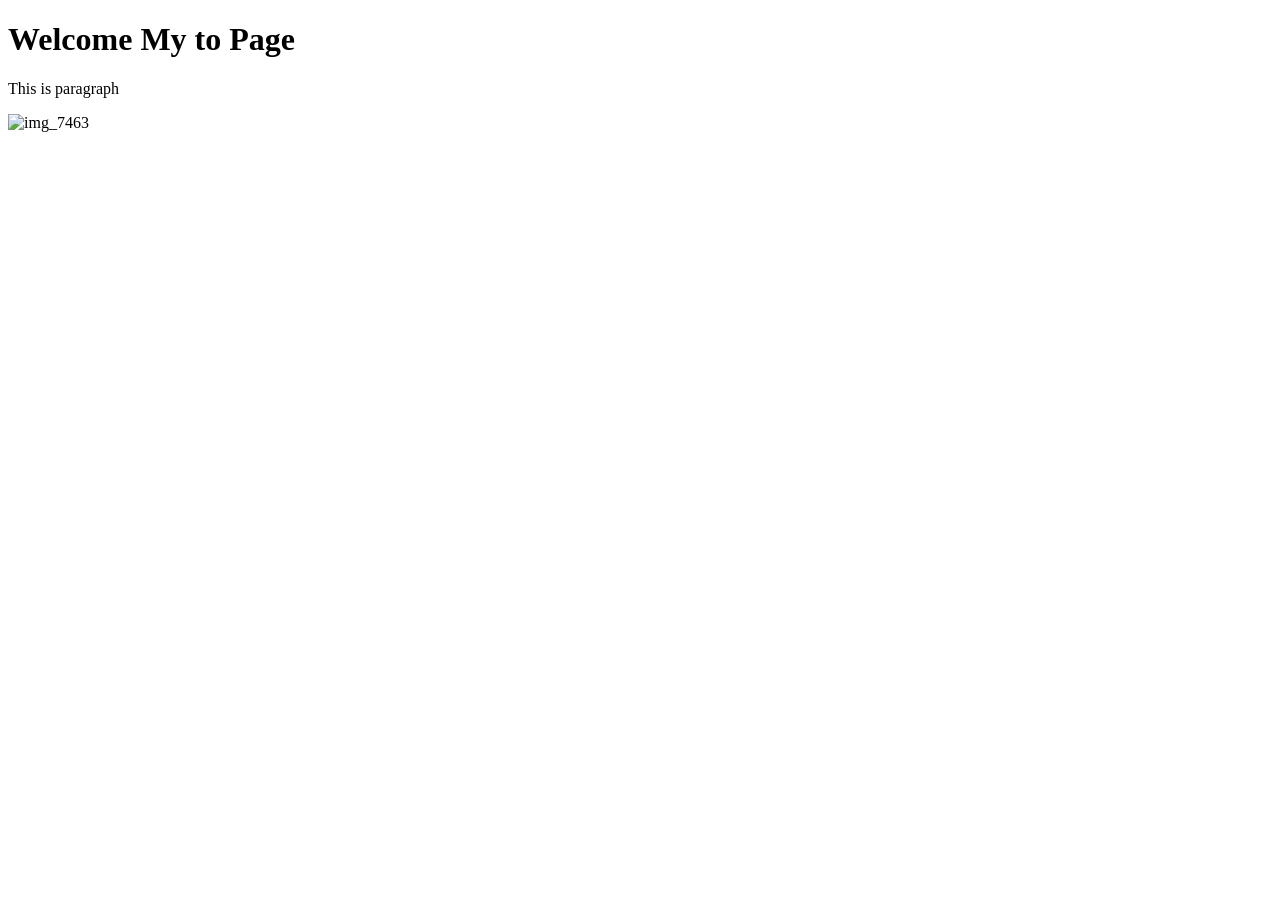
==== WS01/index.html @ de741bad "first commit" ====
<!DOCTYPE html>
    <html>
     <head>
        <title>Arpan Lamichhane First HTML Page</title>
     </head>  
      <body>
       <h1>Welcome My to Page</h1>  
       <p>This is paragraph</p>
       <img src="path/to/image.jpg" alt="img_7463">
      </body>
    </html>
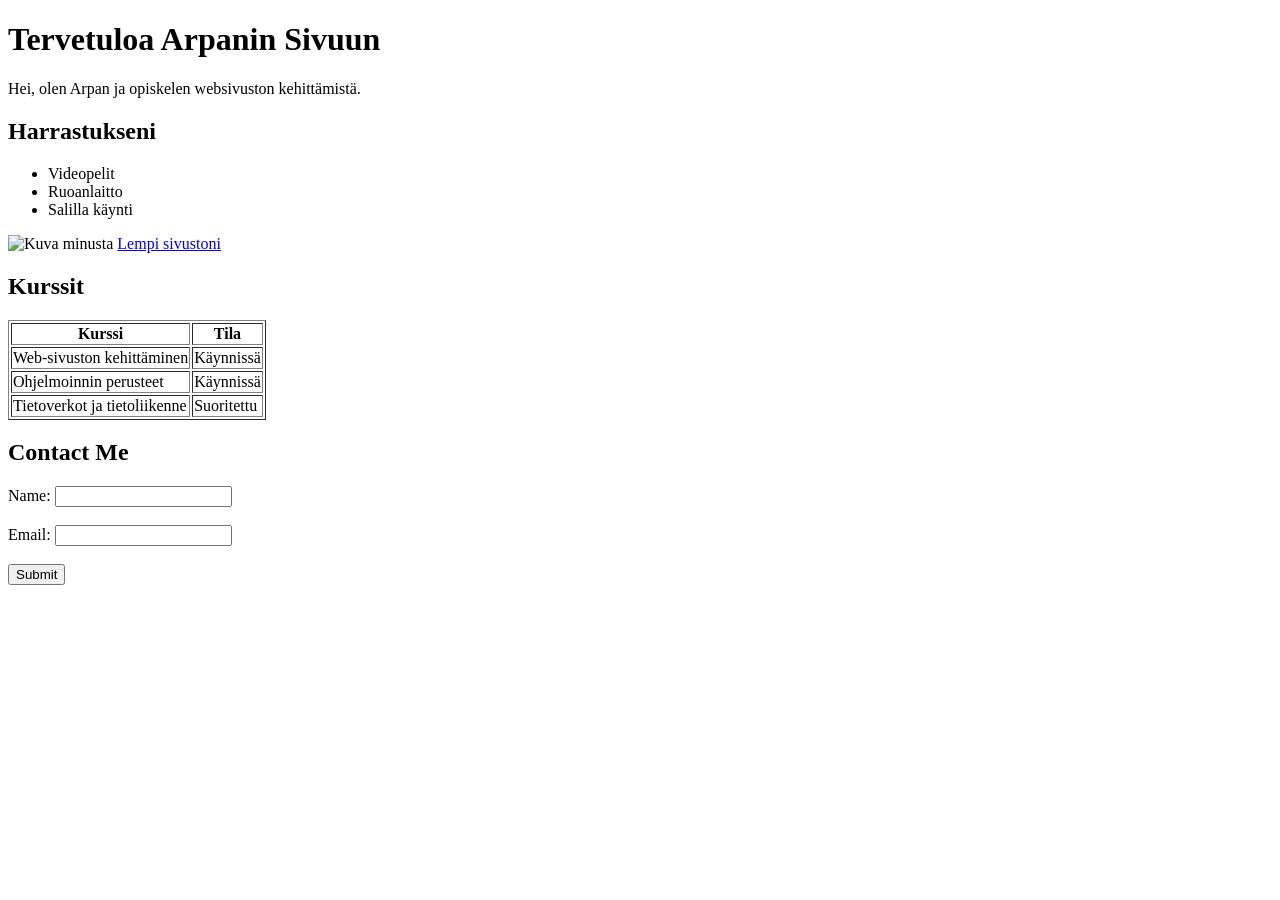
==== commit 4bd13b22: "ws01 workshop" ====
--- a/WS01/index.html
+++ b/WS01/index.html
@@ -1,11 +1,56 @@
 <!DOCTYPE html>
-    <html>
-     <head>
-        <title>Arpan Lamichhane First HTML Page</title>
-     </head>  
-      <body>
-       <h1>Welcome My to Page</h1>  
-       <p>This is paragraph</p>
-       <img src="path/to/image.jpg" alt="img_7463">
-      </body>
-    </html>
+<html lang="fi">
+
+<head>
+    <title>Arpan Lamichhane Ensimmäinen HTML Sivu</title>
+</head>
+
+<body>
+
+<h1>Tervetuloa Arpanin Sivuun</h1>
+<p>Hei, olen Arpan ja opiskelen websivuston kehittämistä.</p>
+
+<h2>Harrastukseni</h2>
+<ul>
+    <li>Videopelit</li>
+    <li>Ruoanlaitto</li>
+    <li>Salilla käynti</li>
+</ul>
+
+<img src="path/to/imag_7463.jpg" alt="Kuva minusta">
+
+<a href="https://wordsalad.online/">Lempi sivustoni</a>
+
+<h2>Kurssit</h2>
+<table border="1">
+<tr>
+    <th>Kurssi</th>
+    <th>Tila</th>
+</tr>
+<tr>
+    <td>Web-sivuston kehittäminen</td>
+    <td>Käynnissä</td>
+</tr>
+<tr>
+    <td>Ohjelmoinnin perusteet</td>
+    <td>Käynnissä</td>
+</tr>
+<tr>
+    <td>Tietoverkot ja tietoliikenne</td>
+    <td>Suoritettu</td>
+</tr>
+</table>
+
+<h2>Contact Me</h2>
+<form>
+<label for="name">Name:</label>
+<input type="text" id="name" name="name" required><br><br>
+
+<label for="email">Email:</label>
+<input type="email" id="email" name="email" required><br><br>
+
+<input type="submit" value="Submit">
+</form>
+
+</body>
+</html>
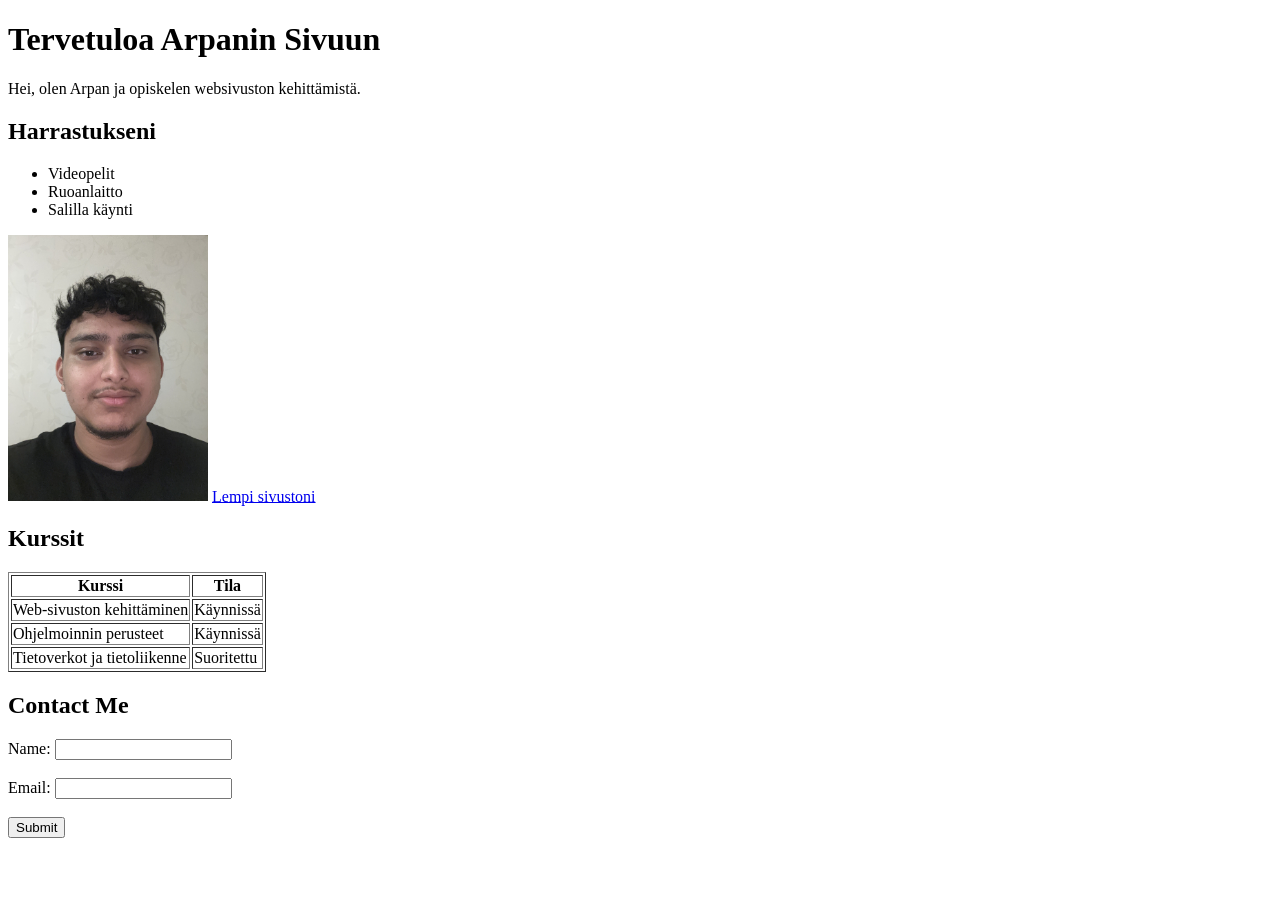
==== commit 229ff72a: "Kuvat" ====
--- a/WS01/index.html
+++ b/WS01/index.html
@@ -17,7 +17,7 @@
     <li>Salilla käynti</li>
 </ul>
 
-<img src="path/to/imag_7463.jpg" alt="Kuva minusta">
+<img src="IMG.jpg" alt="Kuva minusta" width="200">
 
 <a href="https://wordsalad.online/">Lempi sivustoni</a>
 
